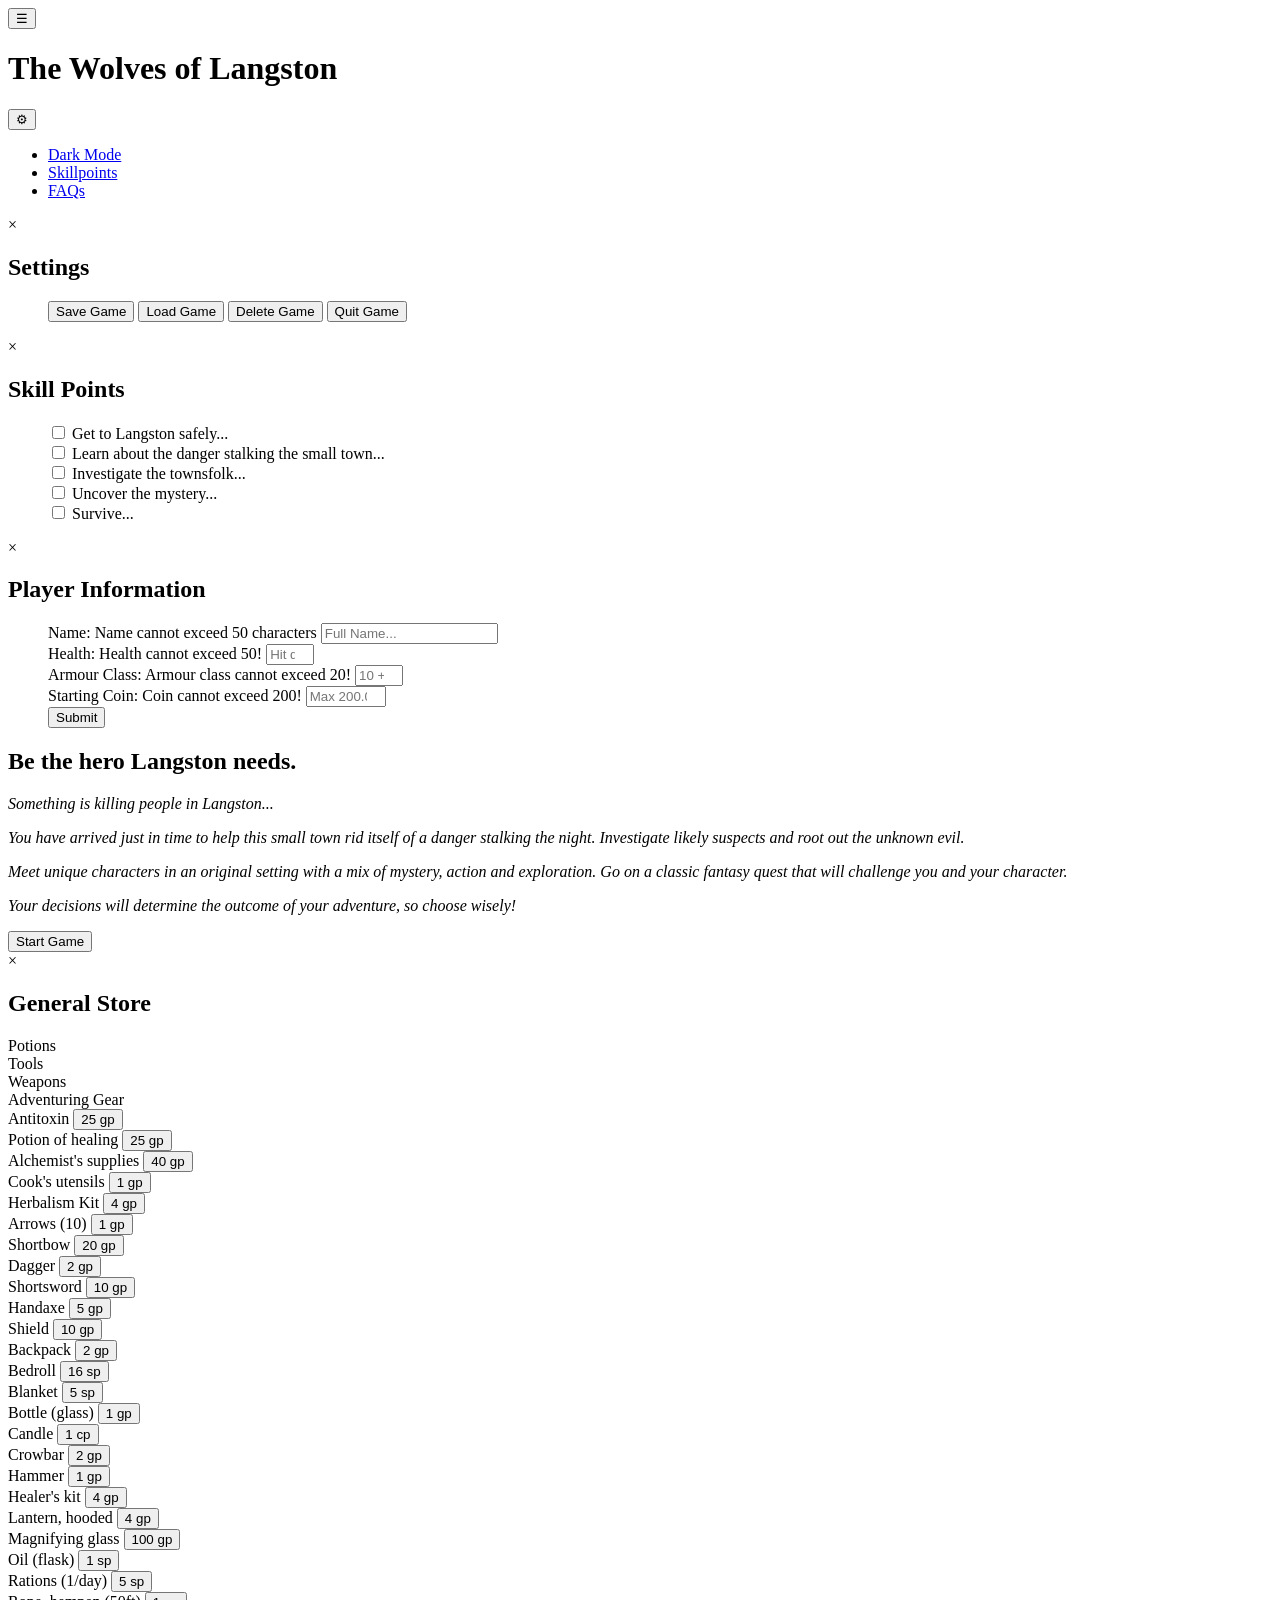
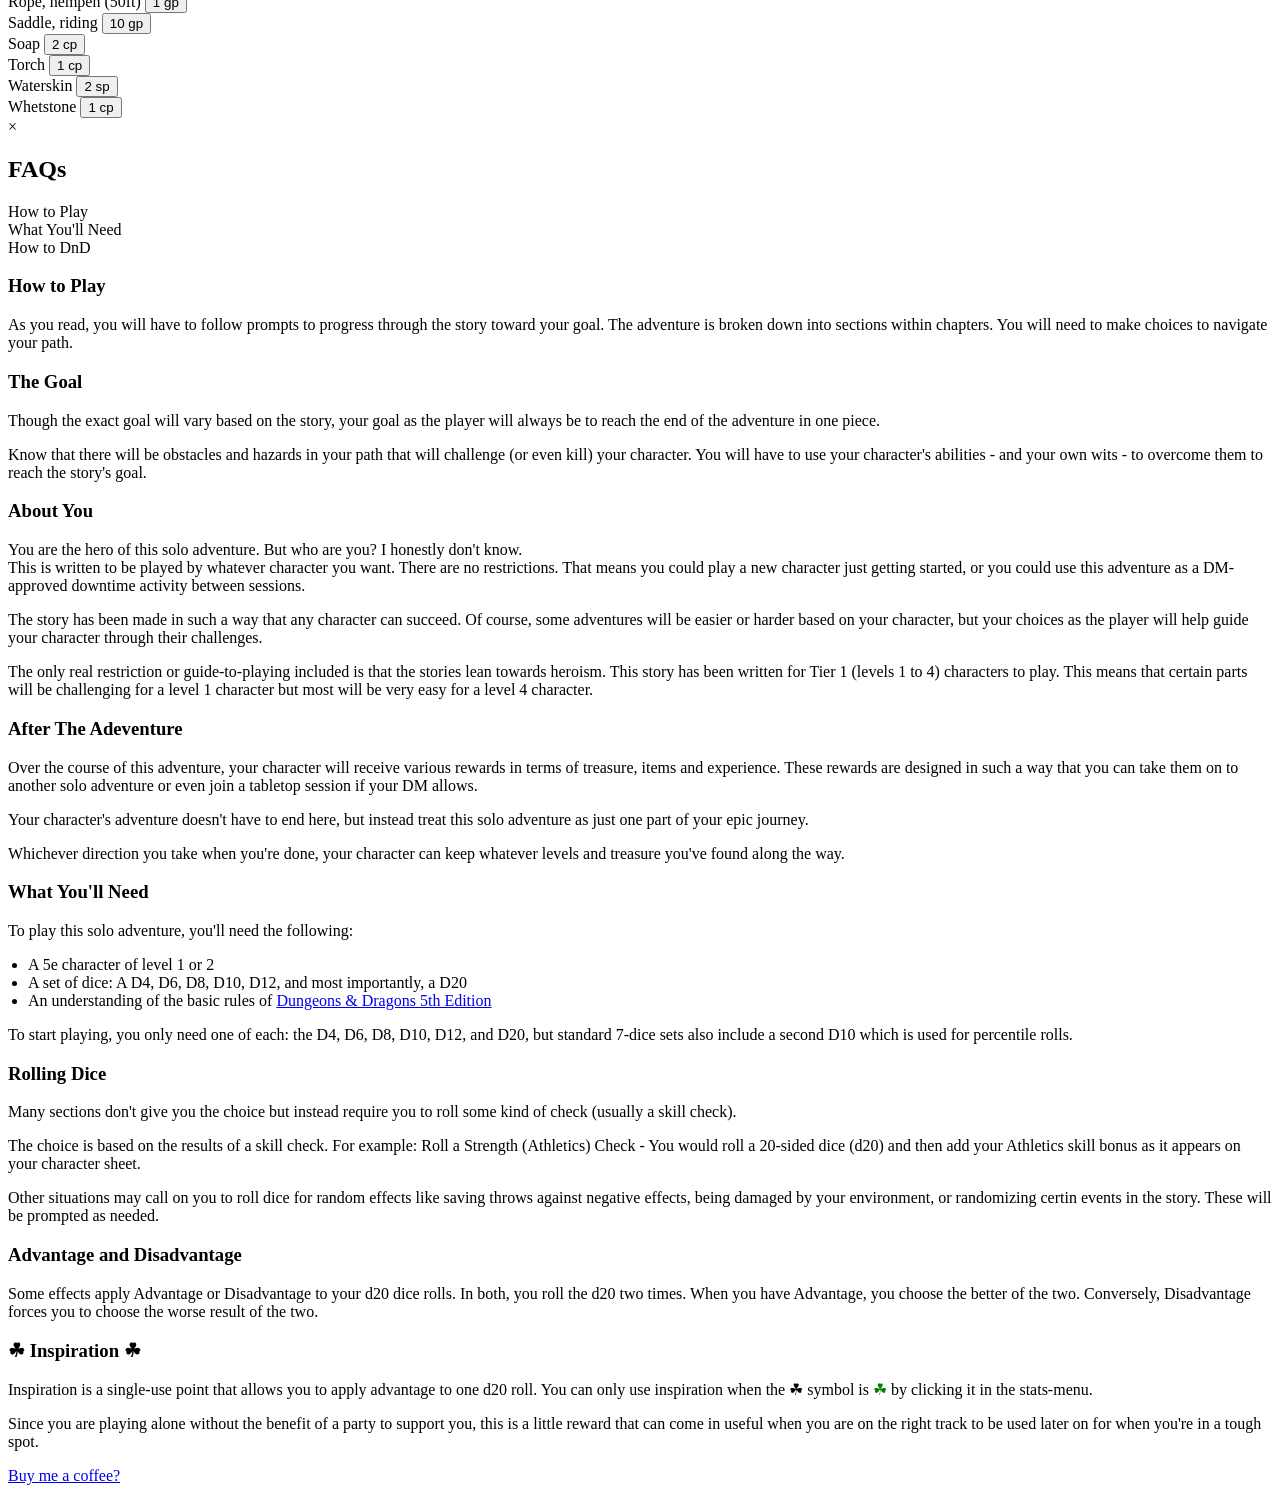
==== text-adventure-engine/public/index.html @ 61e29146 "refactoring chapter 1 of the wolves of langston story to use the new text adventure engine" ====
<!DOCTYPE html>
<html lang="en">
<head>
    <meta charset="UTF-8">
    <meta name="viewport" content="width=device-width, initial-scale=1.0">
    <title>Text-Based Adventure Game</title>
    <link rel="stylesheet" href="/styles/main.css">
</head>
<body>
    <div id="page-container">
        
        <!-- Menubar -->
        <header class="menubar">
            <button class="menu-btn" id="menu-btn">&#9776;</button>
            <h1 class="game-title" id="nav-title">The Wolves of Langston</h1>
            <!-- <img src="https://static-00.iconduck.com/assets.00/settings-icon-1964x2048-8nigtrtt.png" > -->
            <button class="settings-btn" id="settings-btn">&#9881;</button>
        </header>

        <!-- Slider Menu -->
        <nav class="slider-menu" id="slider-menu">
            <ul>
                <li><a href="#" id="toggle-dark-mode">Dark Mode</a></li>
                <li><a href="#" id="menu-btn-skillpoints">Skillpoints</a></li>
                <li><a href="#" id="menu-btn-faqs">FAQs</a></li>
            </ul>
        </nav>
        <!-- Settings Menu -->
        <div id="settings-modal" class="modal">
            <div class="modal-content">
                <span class="close-btn">&times;</span>
                <h2>Settings</h2>
                <ul style="list-style: none;">
                    <button id="menu-save-game-btn" class="control-btn">Save Game</button>
                    <button id="load-game-settings" class="control-btn">Load Game</button>
                    <button id="delete-game" class="control-btn">Delete Game</button>
                    <button id="quit-game" class="control-btn">Quit Game</button>
                </ul>
            </div>
        </div>

        <!-- Skill Points Modal -->
        <div id="skillpoints-modal" class="modal">
            <div class="modal-content">
                <span class="close-btn">&times;</span>
                <h2>Skill Points</h2>
                <ul style="list-style: none;">
                    <li>
                        <input type="checkbox" id="objective1">
                        <label for="objective1">Get to Langston safely...</label>
                    </li>
                    <li>
                        <input type="checkbox" id="objective2">
                        <label for="objective2">Learn about the danger stalking the small town...</label>
                    </li>
                    <li>
                        <input type="checkbox" id="objective3">
                        <label for="objective3">Investigate the townsfolk...</label>
                    </li>
                    <li>
                        <input type="checkbox" id="objective4">
                        <label for="objective4">Uncover the mystery...</label>
                    </li>
                    <li>
                        <input type="checkbox" id="objective5">
                        <label for="objective5">Survive...</label>
                    </li>
                </ul>
            </div>
        </div>

        <!-- Player Info Modal -->
        <div id="player-info-modal" class="modal">
            <div class="modal-content">
                <span id="close-player-modal" class="close-btn" >&times;</span>
                <h2>Player Information</h2>
                <ul style="list-style: none;">
                    <li>
                        <label for="player-name">Name:</label>
                        <span id="username-error" class="error-handling">Name cannot exceed 50 characters</span>
                        <input type="text" id="player-name" placeholder="Full Name...">
                    </li>
                    <li>
                        <label for="player-health">Health:</label>
                        <span id="health-error" class="error-handling">Health cannot exceed 50!</span>
                        <input type="number" id="player-health" min="1" max="50" placeholder="Hit die roll + your Con Modifier">
                    </li>
                    <li>
                        <label for="player-armour">Armour Class:</label>
                        <span id="ac-error" class="error-handling">Armour class cannot exceed 20!</span>
                        <input type="number" id="player-armour" min="5" max="20" placeholder="10 + your Dex Modifier">
                    </li>
                    <li>
                        <label for="player-coin">Starting Coin:</label>
                        <span id="coin-error" class="error-handling">Coin cannot exceed 200!</span>
                        <input type="number" id="player-coin" min="0.00" max="200.00" placeholder="Max 200.00 coins to start..">
                    </li>
                    <button id="submit-profile-btn">Submit</button>
                </ul>
            </div>
        </div>

        <!-- Overview of the General Game Hook - to be updated when the Game Loads/Starts -->
        <section class="game-overview">
            
            <h2 id="player-title">Be the hero Langston needs.</h2>
            <p><i>Something is killing people in Langston...</i></p>
            <p><i>You have arrived just in time to help this small town rid itself of a danger stalking the night. Investigate likely suspects and root out the unknown evil.</i></p>
            <p><i>Meet unique characters in an original setting with a mix of mystery, action and exploration. Go on a classic fantasy quest that will challenge you and your character.</i></p>
            <p><i>Your decisions will determine the outcome of your adventure, so choose wisely!</i></p>
        </section>
        <section class="adventure-ui">
            <div class="stats" id="stats" style="display: none;">
                <div class="player">
                    <button class="edit-profile-btn" id="edit-profile-btn">&#9998;</button>
                </div>
                <!-- Armour Class (AC) -->
                <div class="armour-class">
                    <div class="shield-container">
                        <span id="ac-value">0</span>
                    </div>
                </div>
                <!-- Health -->
                <div class="health">
                    <div class="heart-container">
                        <span id="health-value">0</span>
                    </div>
                </div>
                <!-- Score (Coins) -->
                <div class="coin-container">
                    <img src="https://cdn-icons-png.flaticon.com/512/1045/1045243.png" class="score-icon" alt="coin icon">
                    <span id="coin-value">0</span>
                </div>
                <!-- Inspiration -->
                <div class="inspiration">
                    <span class="inspiration-symbol">&#9752;</span>
                    <!-- <div class="tooltip">Roll Advantage (single-use)</div> -->
                </div>
                <!-- Shop Button -->
                <div id="store" class="shop" style="display: none;">
                    <span id="shop-btn" onclick="openStore()">
                        <img src="https://cdn2.iconfinder.com/data/icons/travel-places-1/50/1F3EA-convenience-store-C-512.png" class="score-icon">
                    </span>
                </div>
            </div>
            <section id="main-menu" class="game-controls">
                <button id="start-btn" class="control-btn">Start Game</button>
            </section>
            <section id="game-options-menu" class="game-controls" style="display: none;">
                <button id="new-game-btn" class="control-btn">New Game</button>
                <button id="load-game-btn" class="control-btn">Continue...</button>
                <button id="how-to-play-btn" class="control-btn">How to Play</button>
                <button id="back-btn" class="control-btn">Exit Game</button>
            </section>
            <section id="load-game-menu" style="display: none;">
                <h2 id="load-game-title" style="color: white">Load Game</h2>
                <div id="save-slots"></div>
                <button id="back-to-options" class="control-btn">Back</button>
            </section>
            <section id="story-prompts" style="display: none;">
                <p class="prompt-description"></p>
                <div class="choice-buttons">
                    <button id="succession" style="display: none;" class="choice-button">Start Game</button>
                    <button id="failure" style="display: none;" class="choice-button">Exit Game</button>
                </div>
            </section>
        </section>
        <div id="store-modal" class="modal">
            <div class="modal-content">
                <span class="close-btn" onclick="closeStore()">&times;</span>
                <h2>General Store</h2>
                <div class="tabs">
                    <div class="tab active" data-tab="potions">Potions</div>
                    <div class="tab" data-tab="tools">Tools</div>
                    <div class="tab" data-tab="weapons">Weapons</div>
                    <div class="tab" data-tab="gear">Adventuring Gear</div>
                </div>
                <div id="potions" class="tab-content active">
                    <div class="modal-item">
                        <span class="shop-description">Antitoxin</span>
                        <button class="shop-btn" data-item="Antitoxin" data-cost="25">25 gp</button>
                    </div>
                    <div class="modal-item">
                        <span class="shop-description">Potion of healing</span>
                        <button class="shop-btn" data-item="Potion of healing" data-cost="25">25 gp</button>
                    </div>
                </div>
                <div id="tools" class="tab-content">
                    <div class="modal-item">
                        <span class="shop-description">Alchemist's supplies</span>
                        <button class="shop-btn" data-item="Alchemist's supplies" data-cost="40">40 gp</button>
                    </div>
                    <div class="modal-item">
                        <span class="shop-description">Cook's utensils</span>
                        <button class="shop-btn" data-item="Cook's utensils" data-cost="1">1 gp</button>
                    </div>
                    <div class="modal-item">
                        <span class="shop-description">Herbalism Kit</span>
                        <button class="shop-btn" data-item="Herbalism Kit" data-cost="4">4 gp</button>
                    </div>
                </div>
                <div id="weapons" class="tab-content">
                    <div class="modal-item">
                        <span class="shop-description">Arrows (10)</span>
                        <button class="shop-btn" data-item="Arrows (10)" data-cost="1">1 gp</button>
                    </div>
                    <div class="modal-item">
                        <span class="shop-description">Shortbow</span>
                        <button class="shop-btn" data-item="Shortbow" data-cost="20">20 gp</button>
                    </div>
                    <div class="modal-item">
                        <span class="shop-description">Dagger</span>
                        <button class="shop-btn" data-item="Dagger" data-cost="2">2 gp</button>
                    </div>
                    <div class="modal-item">
                        <span class="shop-description">Shortsword</span>
                        <button class="shop-btn" data-item="Shortsword" data-cost="10">10 gp</button>
                    </div>
                    <div class="modal-item">
                        <span class="shop-description">Handaxe</span>
                        <button class="shop-btn" data-item="Handaxe" data-cost="5">5 gp</button>
                    </div>
                    <div class="modal-item">
                        <span class="shop-description">Shield</span>
                        <button class="shop-btn" data-item="Shield" data-cost="10">10 gp</button>
                    </div>
                </div>
                <div id="gear" class="tab-content">
                    <div class="modal-item">
                        <span class="shop-description">Backpack</span>
                        <button class="shop-btn" data-item="Backpack" data-cost="2">2 gp</button>
                    </div>
                    <div class="modal-item">
                        <span class="shop-description">Bedroll</span>
                        <button class="shop-btn" data-item="Bedroll" data-cost="1.6">16 sp</button>
                    </div>
                    <div class="modal-item">
                        <span class="shop-description">Blanket</span>
                        <button class="shop-btn" data-item="Blanket" data-cost="0.5">5 sp</button>
                    </div>
                    <div class="modal-item">
                        <span class="shop-description">Bottle (glass)</span>
                        <button class="shop-btn" data-item="Bottle (glass)" data-cost="1">1 gp</button>
                    </div>
                    <div class="modal-item">
                        <span class="shop-description">Candle</span>
                        <button class="shop-btn" data-item="Candle" data-cost="0.01">1 cp</button>
                    </div>
                    <div class="modal-item">
                        <span class="shop-description">Crowbar</span>
                        <button class="shop-btn" data-item="Crowbar" data-cost="2">2 gp</button>
                    </div>
                    <div class="modal-item">
                        <span class="shop-description">Hammer</span>
                        <button class="shop-btn" onclick="buyItem('Hammer', 1)">1 gp</button>
                    </div>
                    <div class="modal-item">
                        <span class="shop-description">Healer's kit</span>
                        <button class="shop-btn" onclick="buyItem('Healer\'s kit', 4)">4 gp</button>
                    </div>
                    <div class="modal-item">
                        <span class="shop-description">Lantern, hooded</span>
                        <button class="shop-btn" onclick="buyItem('Lantern, hooded', 4)">4 gp</button>
                    </div>
                    <div class="modal-item">
                        <span class="shop-description">Magnifying glass</span>
                        <button class="shop-btn" onclick="buyItem('Magnifying glass', 100)">100 gp</button>
                    </div>
                    <div class="modal-item">
                        <span class="shop-description">Oil (flask)</span>
                        <button class="shop-btn" onclick="buyItem('Oil (flask)', 0.1)">1 sp</button>
                    </div>
                    <div class="modal-item">
                        <span class="shop-description">Rations (1/day)</span>
                        <button class="shop-btn" onclick="buyItem('Rations (1/day)', 0.5)">5 sp</button>
                    </div>
                    <div class="modal-item">
                        <span class="shop-description">Rope, hempen (50ft)</span>
                        <button class="shop-btn" onclick="buyItem('Rope, hempen (50ft)', 1)">1 gp</button>
                    </div>
                    <div class="modal-item">
                        <span class="shop-description">Saddle, riding</span>
                        <button class="shop-btn" onclick="buyItem('Saddle, riding', 10)">10 gp</button>
                    </div>
                    <div class="modal-item">
                        <span class="shop-description">Soap</span>
                        <button class="shop-btn" onclick="buyItem('Soap', 0.02)">2 cp</button>
                    </div>
                    <div class="modal-item">
                        <span class="shop-description">Torch</span>
                        <button class="shop-btn" onclick="buyItem('Torch', 0.01)">1 cp</button>
                    </div>
                    <div class="modal-item">
                        <span class="shop-description">Waterskin</span>
                        <button class="shop-btn" onclick="buyItem('Waterskin', 0.2)">2 sp</button>
                    </div>
                    <div class="modal-item">
                        <span class="shop-description">Whetstone</span>
                        <button class="shop-btn" onclick="buyItem('Whetstone', 0.01)">1 cp</button>
                    </div>
                </div>
            </div>
        </div>

        <div id="faq-modal" class="modal">
            <div class="modal-content">
                <span class="close-btn" onclick="closeStore()">&times;</span>
                <h2>FAQs</h2>
                <div class="tabs">
                    <div class="tab active" data-tab="how-to-play">How to Play</div>
                    <div class="tab" data-tab="whats-needed">What You'll Need</div>
                    <div class="tab" data-tab="how-to-dnd">How to DnD</div>
                </div>
                <div id="how-to-play" class="tab-content active">
                    <h3>How to Play</h3>
                    <p>As you read, you will have to follow prompts to progress through the story toward your goal. The adventure is broken down into sections within chapters. You will need to make choices to navigate your path.</p>
                    <h3>The Goal</h3>
                    <p>Though the exact goal will vary based on the story, your goal as the player will always be to reach the end of the adventure in one piece.</p>
                    <p>Know that there will be obstacles and hazards in your path that will challenge (or even kill) your character. You will have to use your character's abilities - and your own wits - to overcome them to reach the story's goal.</p>
                    <h3>About You</h3>
                    <p>You are the hero of this solo adventure. But who are you? I honestly don't know.<br>This is written to be played by whatever character you want. There are no restrictions. That means you could play a new character just getting started, or you could use this adventure as a DM-approved downtime activity between sessions.</p>
                    <p>The story has been made in such a way that any character can succeed. Of course, some adventures will be easier or harder based on your character, but your choices as the player will help guide your character through their challenges.</p>
                    <p>The only real restriction or guide-to-playing included is that the stories lean towards heroism. This story has been written for Tier 1 (levels 1 to 4) characters to play. This means that certain parts will be challenging for a level 1 character but most will be very easy for a level 4 character.</p>
                    <h3>After The Adeventure</h3>
                    <p>Over the course of this adventure, your character will receive various rewards in terms of treasure, items and experience. These rewards are designed in such a way that you can take them on to another solo adventure or even join a tabletop session if your DM allows.</p>
                    <p>Your character's adventure doesn't have to end here, but instead treat this solo adventure as just one part of your epic journey.</p>
                    <p>Whichever direction you take when you're done, your character can keep whatever levels and treasure you've found along the way.</p>
                </div>
                <div id="whats-needed" class="tab-content">
                    <h3>What You'll Need</h3>
                    <p>To play this solo adventure, you'll need the following:</p>
                    <p>
                        <ul style="padding-left: 20px;">
                            <li>A 5e character of level 1 or 2</li>
                            <li>A set of dice: A D4, D6, D8, D10, D12, and most importantly, a D20</li>
                            <li>An understanding of the basic rules of <a href="https://www.dndbeyond.com/sources/basic-rules">Dungeons & Dragons 5th Edition</a></li>
                        </ul>
                        To start playing, you only need one of each: the D4, D6, D8, D10, D12, and D20, but standard 7-dice sets also include a second D10 which is used for percentile rolls.
                    </p>
                </div>
                <div id="how-to-dnd" class="tab-content">
                    <h3>Rolling Dice</h3>
                    <p>Many sections don't give you the choice but instead require you to roll some kind of check (usually a skill check).</p>
                    <p>The choice is based on the results of a skill check. For example: Roll a Strength (Athletics) Check - You would roll a 20-sided dice (d20) and then add your Athletics skill bonus as it appears on your character sheet.</p>
                    <p>Other situations may call on you to roll dice for random effects like saving throws against negative effects, being damaged by your environment, or randomizing certin events in the story. These will be prompted as needed.</p>
                    <h3>Advantage and Disadvantage</h3>
                    <p>Some effects apply Advantage or Disadvantage to your d20 dice rolls. In both, you roll the d20 two times. When you have Advantage, you choose the better of the two. Conversely, Disadvantage forces you to choose the worse result of the two.</p>
                    <h3>&#9752; Inspiration &#9752;</h3>
                    <p>Inspiration is a single-use point that allows you to apply advantage to one d20 roll. You can only use inspiration when the &#9752; symbol is <span style="color: green">&#9752;</span> by clicking it in the stats-menu.</p>
                    <p>Since you are playing alone without the benefit of a party to support you, this is a little reward that can come in useful when you are on the right track to be used later on for when you're in a tough spot.</p>
                </div>
            </div>
        </div>
        
    </div>
    <footer>
        <a href="https://www.paypal.com/donate?business=tdeeney19@gmail.com" target="_blank" class="coffee-button">Buy me a coffee?</a>
    </footer>
    <!-- <script type="module" src="./game.js"></script> -->
    <script type="module" src="/src/main.js"></script>
</body>
</html>
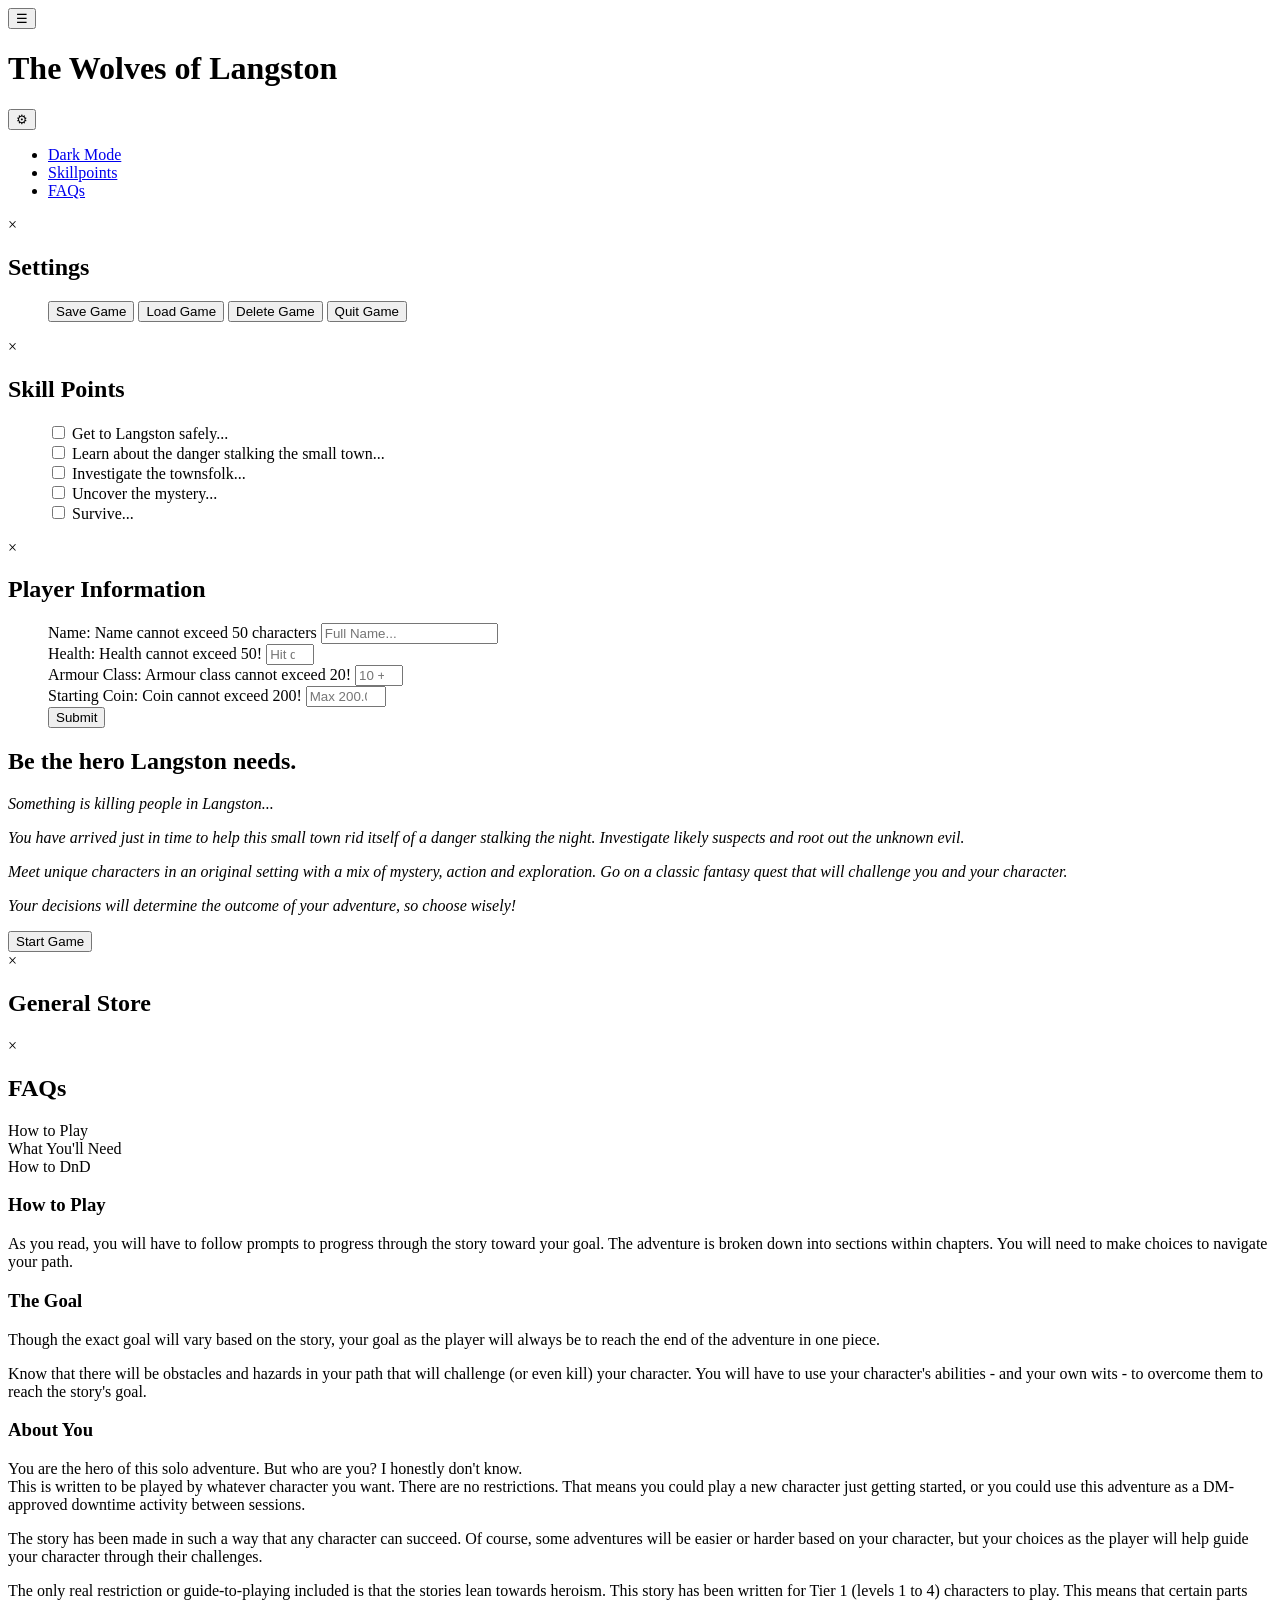
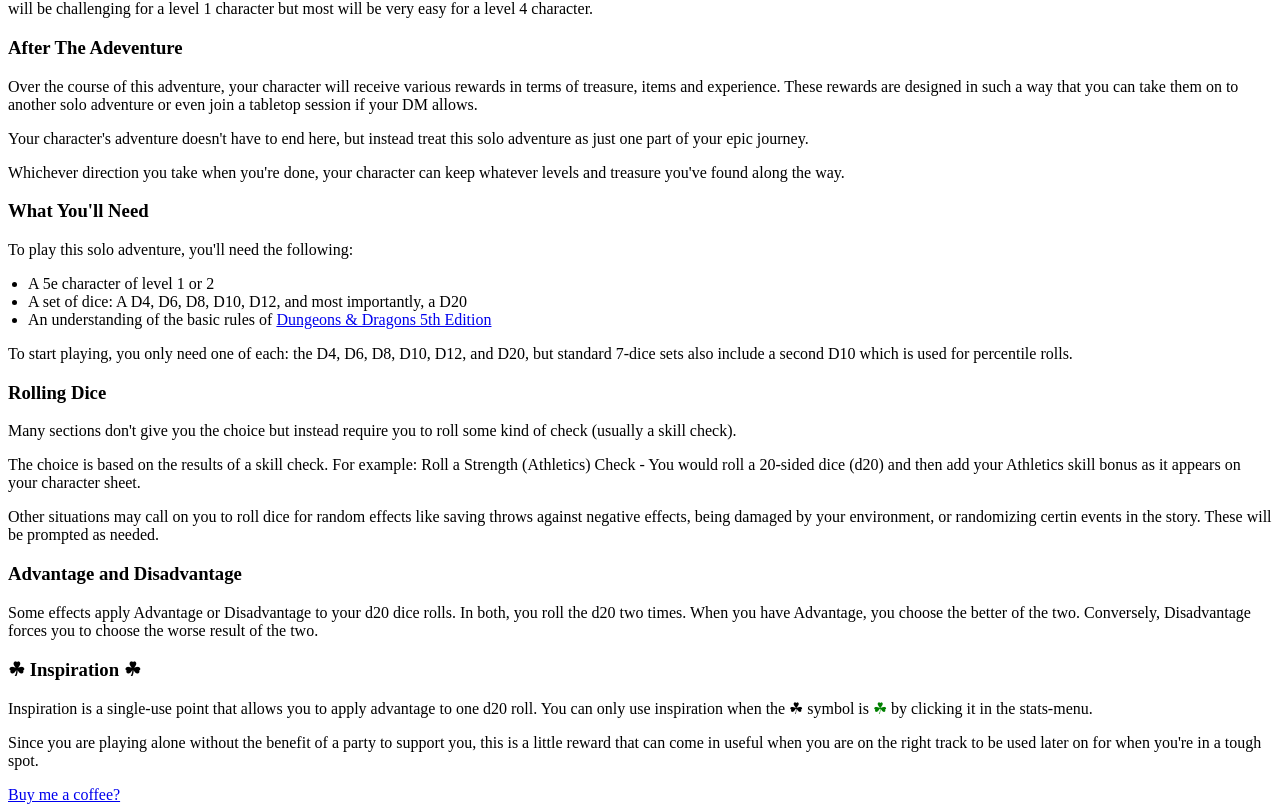
==== commit b3b1e6ec: "2025 refactor for modularization & performance improvements" ====
--- a/text-adventure-engine/public/index.html
+++ b/text-adventure-engine/public/index.html
@@ -110,7 +110,7 @@
             <p><i>Your decisions will determine the outcome of your adventure, so choose wisely!</i></p>
         </section>
         <section class="adventure-ui">
-            <div class="stats" id="stats" style="display: none;">
+            <div id="stats" class="stats" style="display: none;">
                 <div class="player">
                     <button class="edit-profile-btn" id="edit-profile-btn">&#9998;</button>
                 </div>
@@ -138,7 +138,7 @@
                 </div>
                 <!-- Shop Button -->
                 <div id="store" class="shop" style="display: none;">
-                    <span id="shop-btn" onclick="openStore()">
+                    <span id="shop-btn">
                         <img src="https://cdn2.iconfinder.com/data/icons/travel-places-1/50/1F3EA-convenience-store-C-512.png" class="score-icon">
                     </span>
                 </div>
@@ -160,145 +160,17 @@
             <section id="story-prompts" style="display: none;">
                 <p class="prompt-description"></p>
                 <div class="choice-buttons">
-                    <button id="succession" style="display: none;" class="choice-button">Start Game</button>
-                    <button id="failure" style="display: none;" class="choice-button">Exit Game</button>
+                    <button id="succession" style="display: none;" class="choice-button">Success</button>
+                    <button id="failure" style="display: none;" class="choice-button">Fail</button>
                 </div>
             </section>
         </section>
         <div id="store-modal" class="modal">
             <div class="modal-content">
-                <span class="close-btn" onclick="closeStore()">&times;</span>
+                <span class="close-btn">&times;</span>
                 <h2>General Store</h2>
-                <div class="tabs">
-                    <div class="tab active" data-tab="potions">Potions</div>
-                    <div class="tab" data-tab="tools">Tools</div>
-                    <div class="tab" data-tab="weapons">Weapons</div>
-                    <div class="tab" data-tab="gear">Adventuring Gear</div>
-                </div>
-                <div id="potions" class="tab-content active">
-                    <div class="modal-item">
-                        <span class="shop-description">Antitoxin</span>
-                        <button class="shop-btn" data-item="Antitoxin" data-cost="25">25 gp</button>
-                    </div>
-                    <div class="modal-item">
-                        <span class="shop-description">Potion of healing</span>
-                        <button class="shop-btn" data-item="Potion of healing" data-cost="25">25 gp</button>
-                    </div>
-                </div>
-                <div id="tools" class="tab-content">
-                    <div class="modal-item">
-                        <span class="shop-description">Alchemist's supplies</span>
-                        <button class="shop-btn" data-item="Alchemist's supplies" data-cost="40">40 gp</button>
-                    </div>
-                    <div class="modal-item">
-                        <span class="shop-description">Cook's utensils</span>
-                        <button class="shop-btn" data-item="Cook's utensils" data-cost="1">1 gp</button>
-                    </div>
-                    <div class="modal-item">
-                        <span class="shop-description">Herbalism Kit</span>
-                        <button class="shop-btn" data-item="Herbalism Kit" data-cost="4">4 gp</button>
-                    </div>
-                </div>
-                <div id="weapons" class="tab-content">
-                    <div class="modal-item">
-                        <span class="shop-description">Arrows (10)</span>
-                        <button class="shop-btn" data-item="Arrows (10)" data-cost="1">1 gp</button>
-                    </div>
-                    <div class="modal-item">
-                        <span class="shop-description">Shortbow</span>
-                        <button class="shop-btn" data-item="Shortbow" data-cost="20">20 gp</button>
-                    </div>
-                    <div class="modal-item">
-                        <span class="shop-description">Dagger</span>
-                        <button class="shop-btn" data-item="Dagger" data-cost="2">2 gp</button>
-                    </div>
-                    <div class="modal-item">
-                        <span class="shop-description">Shortsword</span>
-                        <button class="shop-btn" data-item="Shortsword" data-cost="10">10 gp</button>
-                    </div>
-                    <div class="modal-item">
-                        <span class="shop-description">Handaxe</span>
-                        <button class="shop-btn" data-item="Handaxe" data-cost="5">5 gp</button>
-                    </div>
-                    <div class="modal-item">
-                        <span class="shop-description">Shield</span>
-                        <button class="shop-btn" data-item="Shield" data-cost="10">10 gp</button>
-                    </div>
-                </div>
-                <div id="gear" class="tab-content">
-                    <div class="modal-item">
-                        <span class="shop-description">Backpack</span>
-                        <button class="shop-btn" data-item="Backpack" data-cost="2">2 gp</button>
-                    </div>
-                    <div class="modal-item">
-                        <span class="shop-description">Bedroll</span>
-                        <button class="shop-btn" data-item="Bedroll" data-cost="1.6">16 sp</button>
-                    </div>
-                    <div class="modal-item">
-                        <span class="shop-description">Blanket</span>
-                        <button class="shop-btn" data-item="Blanket" data-cost="0.5">5 sp</button>
-                    </div>
-                    <div class="modal-item">
-                        <span class="shop-description">Bottle (glass)</span>
-                        <button class="shop-btn" data-item="Bottle (glass)" data-cost="1">1 gp</button>
-                    </div>
-                    <div class="modal-item">
-                        <span class="shop-description">Candle</span>
-                        <button class="shop-btn" data-item="Candle" data-cost="0.01">1 cp</button>
-                    </div>
-                    <div class="modal-item">
-                        <span class="shop-description">Crowbar</span>
-                        <button class="shop-btn" data-item="Crowbar" data-cost="2">2 gp</button>
-                    </div>
-                    <div class="modal-item">
-                        <span class="shop-description">Hammer</span>
-                        <button class="shop-btn" onclick="buyItem('Hammer', 1)">1 gp</button>
-                    </div>
-                    <div class="modal-item">
-                        <span class="shop-description">Healer's kit</span>
-                        <button class="shop-btn" onclick="buyItem('Healer\'s kit', 4)">4 gp</button>
-                    </div>
-                    <div class="modal-item">
-                        <span class="shop-description">Lantern, hooded</span>
-                        <button class="shop-btn" onclick="buyItem('Lantern, hooded', 4)">4 gp</button>
-                    </div>
-                    <div class="modal-item">
-                        <span class="shop-description">Magnifying glass</span>
-                        <button class="shop-btn" onclick="buyItem('Magnifying glass', 100)">100 gp</button>
-                    </div>
-                    <div class="modal-item">
-                        <span class="shop-description">Oil (flask)</span>
-                        <button class="shop-btn" onclick="buyItem('Oil (flask)', 0.1)">1 sp</button>
-                    </div>
-                    <div class="modal-item">
-                        <span class="shop-description">Rations (1/day)</span>
-                        <button class="shop-btn" onclick="buyItem('Rations (1/day)', 0.5)">5 sp</button>
-                    </div>
-                    <div class="modal-item">
-                        <span class="shop-description">Rope, hempen (50ft)</span>
-                        <button class="shop-btn" onclick="buyItem('Rope, hempen (50ft)', 1)">1 gp</button>
-                    </div>
-                    <div class="modal-item">
-                        <span class="shop-description">Saddle, riding</span>
-                        <button class="shop-btn" onclick="buyItem('Saddle, riding', 10)">10 gp</button>
-                    </div>
-                    <div class="modal-item">
-                        <span class="shop-description">Soap</span>
-                        <button class="shop-btn" onclick="buyItem('Soap', 0.02)">2 cp</button>
-                    </div>
-                    <div class="modal-item">
-                        <span class="shop-description">Torch</span>
-                        <button class="shop-btn" onclick="buyItem('Torch', 0.01)">1 cp</button>
-                    </div>
-                    <div class="modal-item">
-                        <span class="shop-description">Waterskin</span>
-                        <button class="shop-btn" onclick="buyItem('Waterskin', 0.2)">2 sp</button>
-                    </div>
-                    <div class="modal-item">
-                        <span class="shop-description">Whetstone</span>
-                        <button class="shop-btn" onclick="buyItem('Whetstone', 0.01)">1 cp</button>
-                    </div>
-                </div>
+                <div class="tabs"></div>
+                <div class="tab-contents"></div>
             </div>
         </div>
 
